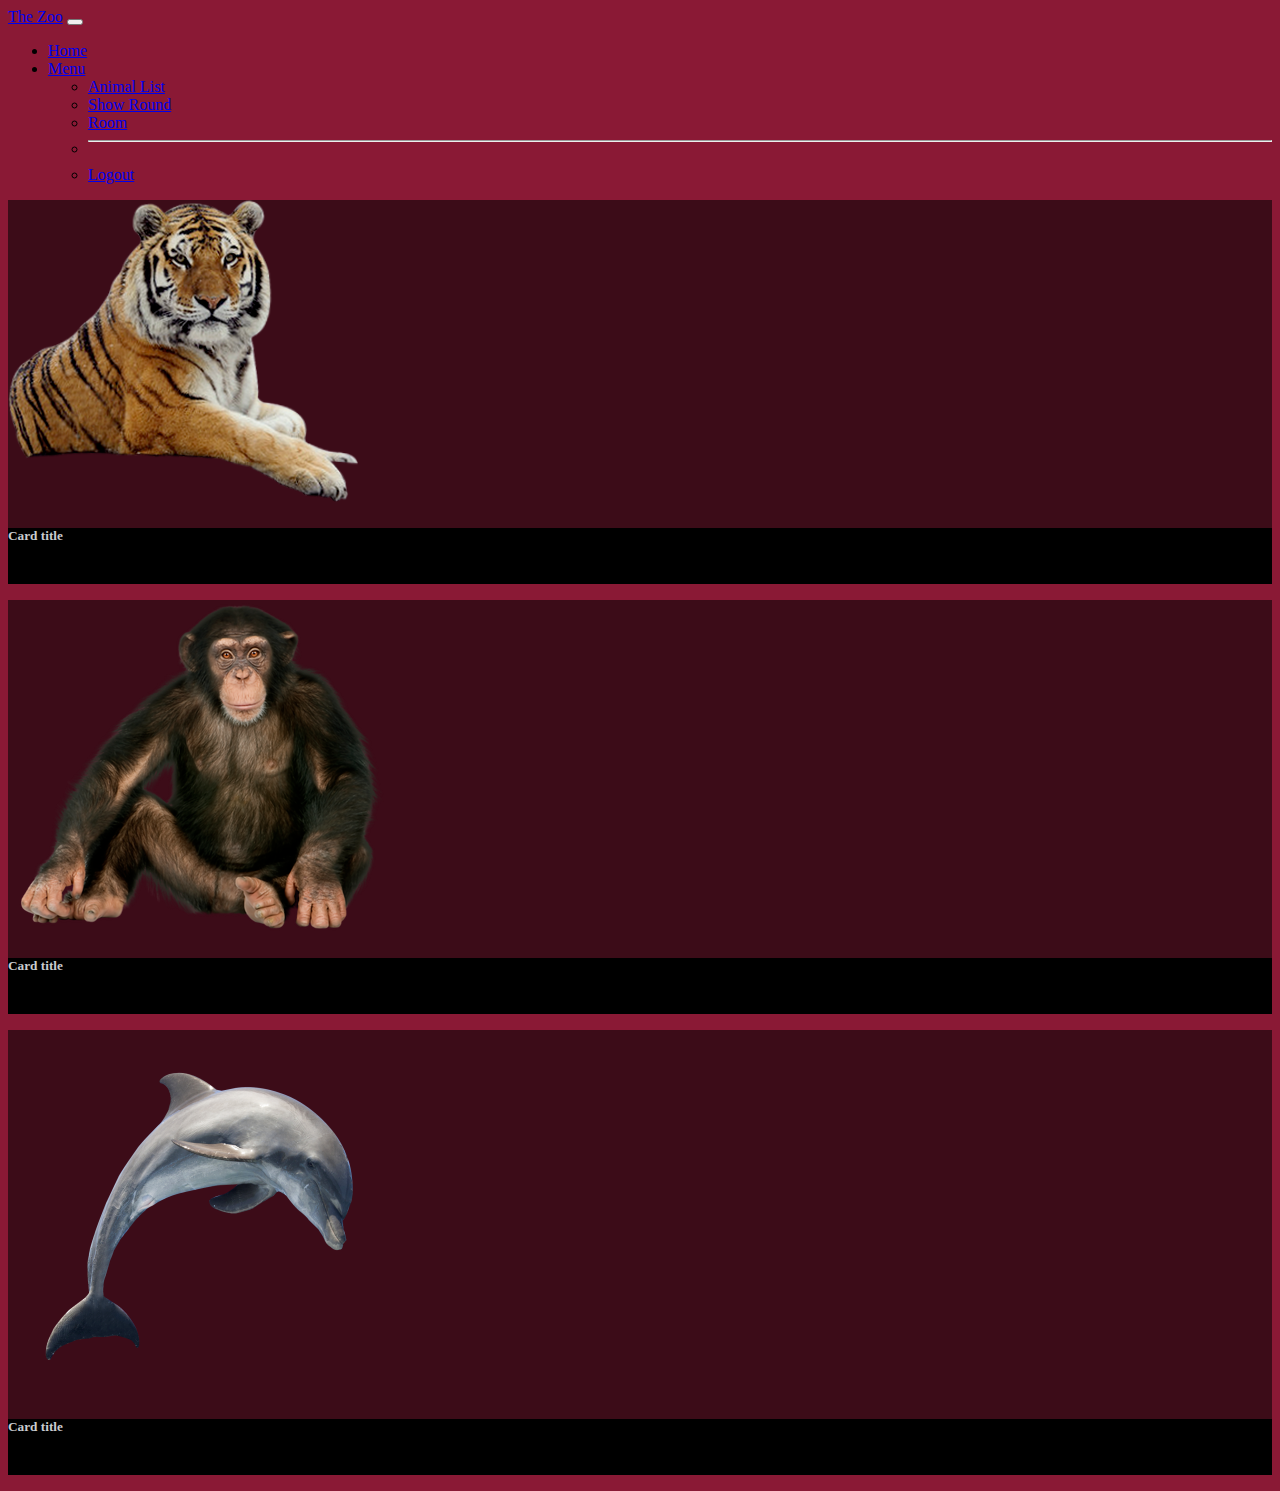
==== pageAL.html @ 5f365c95 "first commit" ====
<!doctype html>
<html lang="en">
  <head>
    <!-- Required meta tags -->
    <meta charset="utf-8">
    <meta name="viewport" content="width=device-width, initial-scale=1">

    <!-- Bootstrap CSS -->
    <link href="https://cdn.jsdelivr.net/npm/bootstrap@5.0.2/dist/css/bootstrap.min.css" rel="stylesheet" integrity="sha384-EVSTQN3/azprG1Anm3QDgpJLIm9Nao0Yz1ztcQTwFspd3yD65VohhpuuCOmLASjC" crossorigin="anonymous">

    <title>index</title>
    <link href="index.css" rel="stylesheet">
  </head>
  <body>
    <nav class="navbar navbar-expand-lg navbar-dark bg-dark">
        <div class="container-fluid">
          <a class="navbar-brand" href="#">The Zoo</a>
          <button class="navbar-toggler" type="button" data-bs-toggle="collapse" data-bs-target="#navbarSupportedContent" aria-controls="navbarSupportedContent" aria-expanded="false" aria-label="Toggle navigation">
            <span class="navbar-toggler-icon"></span>
          </button>
          <div class="collapse navbar-collapse" id="navbarSupportedContent">
            <ul class="navbar-nav me-auto mb-2 mb-lg-0">
              <li class="nav-item">
                <a class="nav-link active" aria-current="page" href="#" onclick="window.location.href='index.html'">Home</a>
              </li>
              <li class="nav-item dropdown">
                <a class="nav-link dropdown-toggle" href="#" id="navbarDropdown" role="button" data-bs-toggle="dropdown" aria-expanded="false">
                  Menu
                </a>
                <ul class="dropdown-menu" aria-labelledby="navbarDropdown">
                  <li><a class="dropdown-item" href="#">Animal List</a></li>
                  <li><a class="dropdown-item" href="#" onclick="window.location.href='pageSR.html'">Show Round</a></li>
                  <li><a class="dropdown-item" href="#">Room</a></li>
                  <li><hr class="dropdown-divider"></li>
                  <li><a class="dropdown-item" href="#">Logout</a></li>
                </ul>
              </li>
            </ul>
          </div>
        </div>
      </nav>

      <div class="row row-cols-1 row-cols-md-3 g-4 p-4">
        <div class="col">
          <div class="card1" style="cursor: pointer;" onclick="window.location.href='pageTiger.html'">
            <img src="picmix.com_452115.png" class="card-img-top p-4" alt="Tiger">
            <div class="card-body">
              <h5 class="card-title" style="color: rgb(201, 204, 207);">Card title</h5>
              <p class="card-text">...</p>
            </div>
            
          </div>
        </div>
        <div class="col">
          <div class="card2" style="cursor: pointer;" onclick="window.location.href='pageMonkey.html'">
            <img src="picmix.com_599178.png" class="card-img-top p-5" alt="Monkey">
            <div class="card-body">
              <h5 class="card-title" style="color: rgb(201, 204, 207);">Card title</h5>
              <p class="card-text">...</p>
            </div>
            
          </div>
        </div>
        <div class="col">
          <div class="card3" style="cursor:pointer;" onclick="window.location.href='pageDol.html'">
            <img src="picmix.com_1658717.png" class="card-img-top p-5" alt="Dolphin">
            <div class="card-body">
              <h5 class="card-title" style="color: rgb(201, 204, 207);">Card title</h5>
              <p class="card-text">...</p>
            </div>
            
          </div>
        </div>
      </div>
    <!-- Optional JavaScript; choose one of the two! -->

    <!-- Option 1: Bootstrap Bundle with Popper -->
    <script src="https://cdn.jsdelivr.net/npm/bootstrap@5.0.2/dist/js/bootstrap.bundle.min.js" integrity="sha384-MrcW6ZMFYlzcLA8Nl+NtUVF0sA7MsXsP1UyJoMp4YLEuNSfAP+JcXn/tWtIaxVXM" crossorigin="anonymous"></script>

    <!-- Option 2: Separate Popper and Bootstrap JS -->
    <!--
    <script src="https://cdn.jsdelivr.net/npm/@popperjs/core@2.9.2/dist/umd/popper.min.js" integrity="sha384-IQsoLXl5PILFhosVNubq5LC7Qb9DXgDA9i+tQ8Zj3iwWAwPtgFTxbJ8NT4GN1R8p" crossorigin="anonymous"></script>
    <script src="https://cdn.jsdelivr.net/npm/bootstrap@5.0.2/dist/js/bootstrap.min.js" integrity="sha384-cVKIPhGWiC2Al4u+LWgxfKTRIcfu0JTxR+EQDz/bgldoEyl4H0zUF0QKbrJ0EcQF" crossorigin="anonymous"></script>
    -->
  </body>
</html>
---- index.css ----
body{
    background-color: #8a1935;
}

.card1{
    background-color: #3c0c18;
}
.card2{
    background-color: #3c0c18;
}
.card3{
    background-color: #3c0c18;
}

.card-body{
    background-color: black;
}
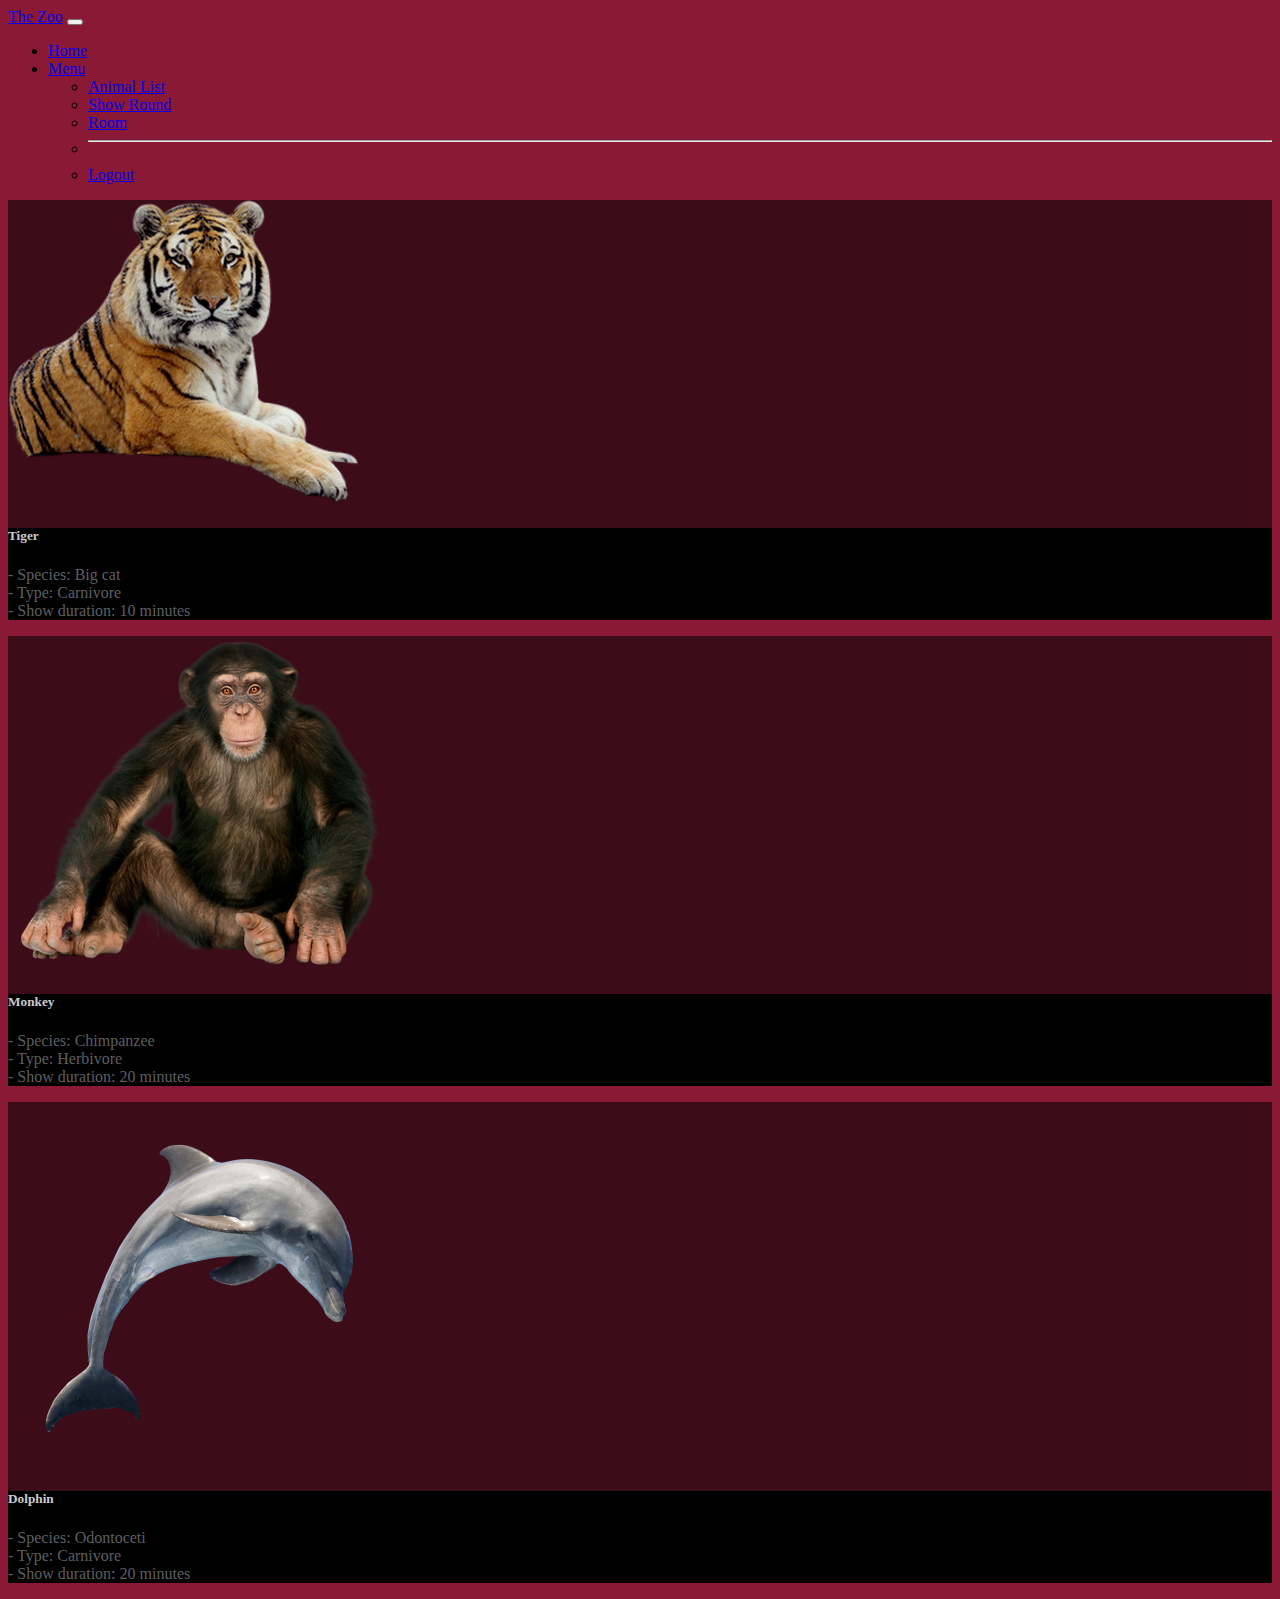
==== commit a2e69b92: "#" ====
--- a/pageAL.html
+++ b/pageAL.html
@@ -14,7 +14,7 @@
   <body>
     <nav class="navbar navbar-expand-lg navbar-dark bg-dark">
         <div class="container-fluid">
-          <a class="navbar-brand" href="#">The Zoo</a>
+          <a class="navbar-brand" href="#" onclick="window.location.href='index.html'">The Zoo</a>
           <button class="navbar-toggler" type="button" data-bs-toggle="collapse" data-bs-target="#navbarSupportedContent" aria-controls="navbarSupportedContent" aria-expanded="false" aria-label="Toggle navigation">
             <span class="navbar-toggler-icon"></span>
           </button>
@@ -28,9 +28,9 @@
                   Menu
                 </a>
                 <ul class="dropdown-menu" aria-labelledby="navbarDropdown">
-                  <li><a class="dropdown-item" href="#">Animal List</a></li>
+                  <li><a class="dropdown-item" href="#" onclick="window.location.href='pageAL.html'">Animal List</a></li>
                   <li><a class="dropdown-item" href="#" onclick="window.location.href='pageSR.html'">Show Round</a></li>
-                  <li><a class="dropdown-item" href="#">Room</a></li>
+                  <li><a class="dropdown-item" href="#" onclick="window.location.href='pageRoom.html'">Room</a></li>
                   <li><hr class="dropdown-divider"></li>
                   <li><a class="dropdown-item" href="#">Logout</a></li>
                 </ul>
@@ -45,8 +45,8 @@
           <div class="card1" style="cursor: pointer;" onclick="window.location.href='pageTiger.html'">
             <img src="picmix.com_452115.png" class="card-img-top p-4" alt="Tiger">
             <div class="card-body">
-              <h5 class="card-title" style="color: rgb(201, 204, 207);">Card title</h5>
-              <p class="card-text">...</p>
+              <h5 class="card-title" style="color: rgb(201, 204, 207);">Tiger</h5>
+              <p class="card-text" style="color: rgb(93, 95, 96);">- Species: Big cat <br> - Type: Carnivore <br> - Show duration: 10 minutes</p>
             </div>
             
           </div>
@@ -55,8 +55,8 @@
           <div class="card2" style="cursor: pointer;" onclick="window.location.href='pageMonkey.html'">
             <img src="picmix.com_599178.png" class="card-img-top p-5" alt="Monkey">
             <div class="card-body">
-              <h5 class="card-title" style="color: rgb(201, 204, 207);">Card title</h5>
-              <p class="card-text">...</p>
+              <h5 class="card-title" style="color: rgb(201, 204, 207);">Monkey</h5>
+              <p class="card-text" style="color: rgb(93, 95, 96);">- Species: Chimpanzee <br> - Type: Herbivore <br> - Show duration: 20 minutes</p>
             </div>
             
           </div>
@@ -65,8 +65,8 @@
           <div class="card3" style="cursor:pointer;" onclick="window.location.href='pageDol.html'">
             <img src="picmix.com_1658717.png" class="card-img-top p-5" alt="Dolphin">
             <div class="card-body">
-              <h5 class="card-title" style="color: rgb(201, 204, 207);">Card title</h5>
-              <p class="card-text">...</p>
+              <h5 class="card-title" style="color: rgb(201, 204, 207);">Dolphin</h5>
+              <p class="card-text" style="color: rgb(93, 95, 96);">- Species: Odontoceti <br> - Type: Carnivore <br> - Show duration: 20 minutes</p>
             </div>
             
           </div>
--- a/index.css
+++ b/index.css
@@ -14,4 +14,82 @@
 
 .card-body{
     background-color: black;
-}+}
+
+.gallery_section {
+    width: 100%;
+    float: left;
+    padding-bottom: 90px;
+}
+
+.gallery_taital {
+    width: 100%;
+    float: left;
+    text-align: center;
+    font-size: 40px;
+    color: #262525;
+    font-weight: bold;
+}
+
+.gallery_text {
+    width: 100%;
+    float: left;
+    font-size: 16px;
+    text-align: center;
+    margin: 0px;
+    padding-top: 20px;
+    color: #262525;
+}
+
+.gallery_section_2 {
+    width: 100%;
+    float: left;
+    padding-top: 50px;
+}
+
+.image {
+    display: block;
+    width: 100%;
+    height: auto;
+}
+
+img.image {
+    min-height: 300px;
+}
+
+.container_main {
+    position: relative;
+}
+
+.overlay {
+    position: absolute;
+    top: 0;
+    bottom: 0;
+    left: 0;
+    right: 0;
+    height: 100%;
+    width: 100%;
+    opacity: 0;
+    transition: .5s ease;
+    background-color: rgb(254, 230, 220, 0.6);
+    margin: 0 auto;
+}
+
+.container_main:hover .overlay {
+    opacity: 1;
+}
+
+.text {
+    color: white;
+    font-size: 60px;
+    position: absolute;
+    top: 50%;
+    left: 50%;
+    -webkit-transform: translate(-50%, -50%);
+    -ms-transform: translate(-50%, -50%);
+    transform: translate(-50%, -50%);
+    width: 80%;
+    text-align: center;
+}
+
+
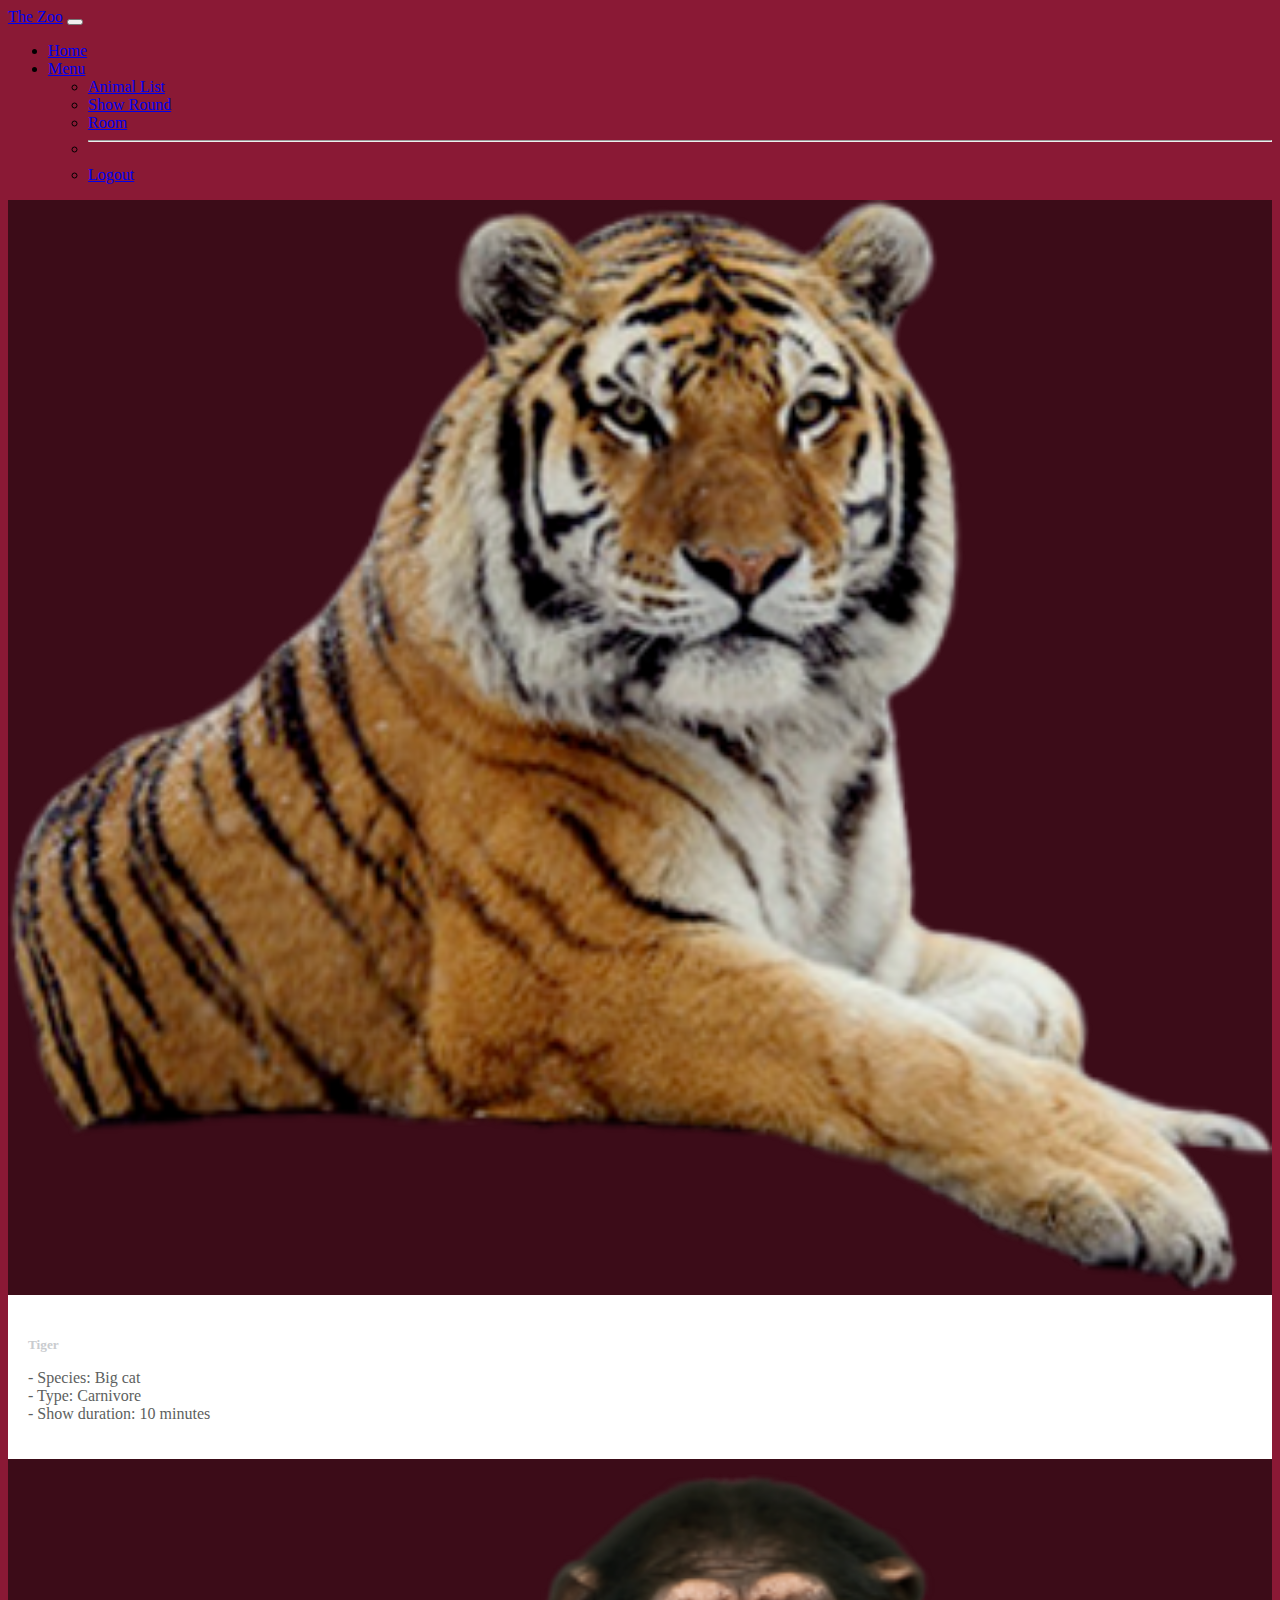
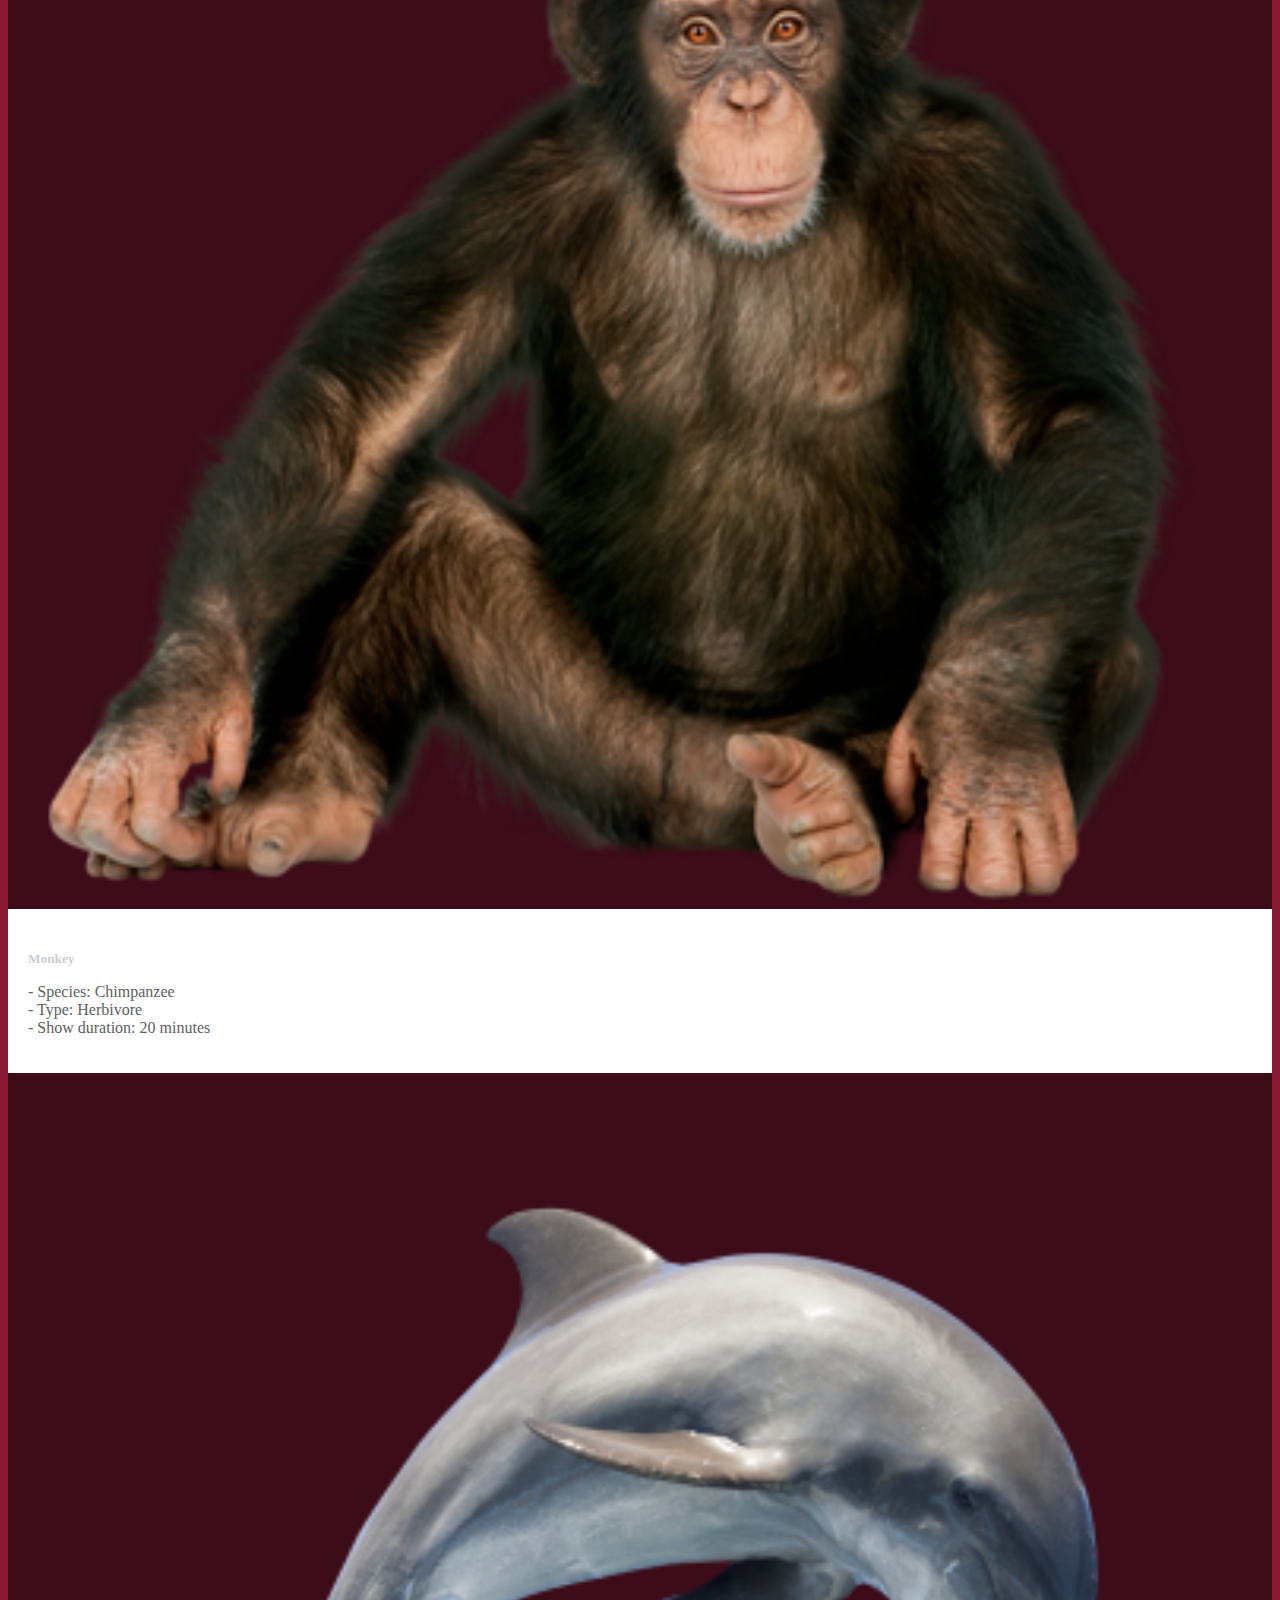
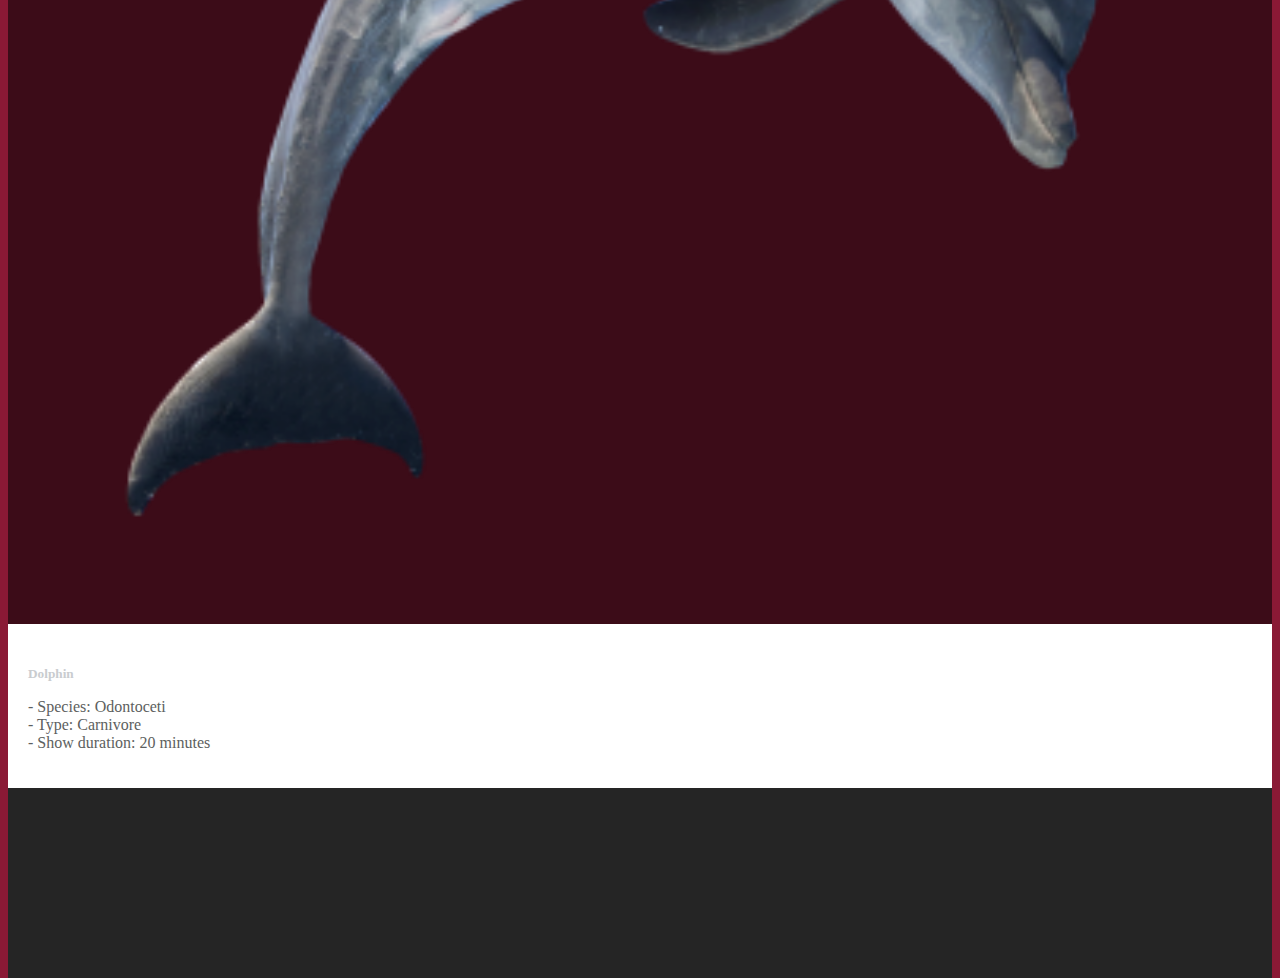
==== commit 90220b77: "#" ====
--- a/pageAL.html
+++ b/pageAL.html
@@ -72,6 +72,8 @@
           </div>
         </div>
       </div>
+
+      <div class="footer_section layout_padding"></div>
     <!-- Optional JavaScript; choose one of the two! -->
 
     <!-- Option 1: Bootstrap Bundle with Popper -->
--- a/index.css
+++ b/index.css
@@ -92,4 +92,67 @@
     text-align: center;
 }
 
+.card {
+    position: relative;
+    display: flex;
+    flex-direction: column;
+    min-width: 0;
+    word-wrap: break-word;
+    background-color: #fff;
+    background-clip: border-box;
+    border: 1px solid rgba(0, 0, 0, 0.125);
+    border-radius: 5px;
+  }
+  
 
+  
+  .card-body {
+    flex: 1 1 auto;
+    min-height: 1px;
+    padding: 1.25rem;
+    background-color: #ffffff;
+  }
+  
+  .card-title {
+    margin-bottom: 0.75rem;
+  }
+  
+  .card-footer {
+    padding: 0.75rem 1.25rem;
+    background-color: rgba(0, 0, 0, 0.03);
+    border-top: 1px solid rgba(0, 0, 0, 0.125);
+  }
+  
+  .card-footer:last-child {
+    border-radius: 0 0 4px 4px;
+  }
+
+  
+  .card-img,
+  .card-img-top,
+  .card-img-bottom {
+    flex-shrink: 0;
+    width: 100%;
+  }
+  
+  .card-img,
+  .card-img-top {
+    border-top-left-radius: 4px;
+    border-top-right-radius: 4px;
+  }
+  
+  .card-img,
+  .card-img-bottom {
+    border-bottom-right-radius: 4px;
+    border-bottom-left-radius: 4px;
+  }
+  
+
+
+.footer_section {
+    width: 100%;
+    float: left;
+    background-color: #252525;
+    height: auto;
+    padding: 95px 0px;
+}